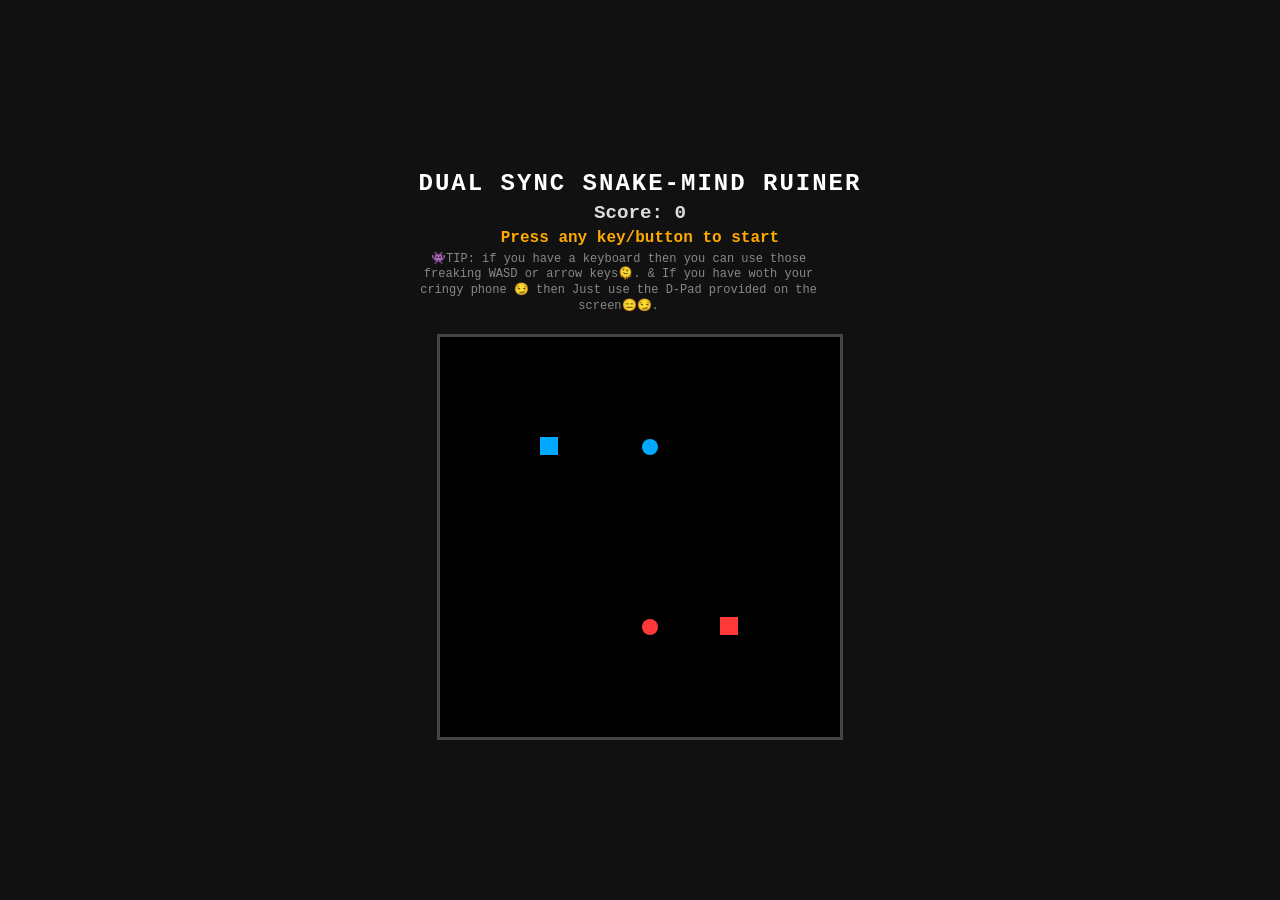
==== index.html @ 832f0052 "Update index.html" ====
<!DOCTYPE html>
<html>
    <head>
        <meta charset="utf-8">
        <meta name="viewport"
        content="width=device-width, initial-scale=1.0, maximum-scale=1.0, user-scalable=no">
        <title>Crazy-Snake-Control</title>
        <link rel="stylesheet" href="snake.css">
    </head>
    <body>
        <div class="header-panel">
            <h1>DUAL SYNC SNAKE-MIND RUINER</h1>
            <div id="score-board">Score: <span id="score">0</span></div>
            <div id="status">Press any key/button to start</div>
            <div id="weirdo-msg">
                👾TIP: if you have a keyboard then you can use those freaking WASD or arrow keys🫠.
                & If you have woth your cringy phone 😏 then Just use the D-Pad provided on the screen😑😏.
            </div>
        </div>
        <div id= "game-container">
            <canvas id="gameCanvas" width="400" height="400"></canvas>
            <div id="game-over-screen" class ="hidden">
            <div id="game-over-screen">GAME OVER (LOL 😆)</div>
            <div id="death-reason" class="reason-text">You crashed!🫠</div>
            <button id="retry-btn">RETRY</button>
        </div>
        </div>
        <div id="d-pad">
            <div id="btn-up" class="d-btn">🔼</div>
            <div id="btn-right" class="d-btn">◀️</div>
            <div id="btn-left" class="d-btn">▶️</div>
            <div id="btn-down" class="d-btn">🔽</div>
        </div>
        <script src="snake-game.js"></script>
    </body>
</html>
---- snake.css ----
body{
    background-color: #111;
    color: #ddd;
    font-family:"Courier New", 'Courier New', Courier, monospace;
    margin: 0;
    padding: 0;
    display:flex;
    flex-direction: column;
    align-items: center;
    justify-content: center;
    min-height: 100vh;
    touch-action: none;
}

h1{
    font-size: 1.5rem;
    margin: 10px 0 5px 0;
    color: #fff;
    letter-spacing: 2px;
}

.header-panel{
    text-align: center;
    margin-bottom: 10px;
    max-width: 90vw;
}

#score-board{
    font-size: 1.2rem;
    font-weight: bold;
}

#status{
    color:#ffaa00;
    font-size: 1rem;
    margin-top: 5px;
    font-weight: bold;
}

#weirdo-msg{
    font-size:0.75rem;
    color: #888;
    margin-top: 5px;
    margin-bottom: 10px;
    max-width: 400px;
    line-height: 1.3;
}

#game-container{
    position: relative;
    display: flex;
    justify-content: center;
}

canvas{
    background-color: #000;
    border: 3px solid #444;
    background-image: linear-gradient(#222 1px, transparent 1px), linear-gradient(90deg, #222 1px, transparent 1px);
    background-size: 20px 20px;
    image-rendering: pixelated ;
    display: block;
}


#game-over-screen{
    position:absolute;
    top:0; 
    left:0; 
    width:100%; 
    height: 100%; 
    background-color: rgba(0, 0, 0, 0.85);
    display: flex;
    flex-direction: column;
    align-items: center;
    justify-content: center;
    z-index: 10;
}

#game-over-text{
    color: #ff3333; 
    font-size: 2rem;
    font-weight: bold; 
    margin-bottom: 10px;
}


 .reason-text{
    color: #aaa; 
    font-size: 0.9rem; 
    margin-bottom: 20px;
    text-align: center;
    padding: 0 10px;
 }

 #retry-btn{
    background-color: #444;
    color:white;
    border: 2px solid #666;
    padding: 10px 20px;
    font-family: inherit;
    font-size: 1.2rem;
    cursor: pointer;
    border-radius: 5px;
 }

 #retry-btn:active{
    background-color: #666;
 }


#d-pad{
    display: grid;
    grid-template-columns: repeat(3,60px);
    grid-template-rows: repeat(3,60px);
    gap: 10px;
    margin-top: 20px;
}

.d-btn{
    background-color: #222;
    color: #888;
    border: 2px solid #444;
    border-radius: 8px;
    font-size: 1.5rem;
    display: flex;
    align-items: center;
    justify-content: center;
    user-select: none;
    cursor: pointer;
}

.d-btn:active{
    background-color: #444;
    color: #fff;
}

#btn-up{
    grid-column: 2;
    grid-row: 1;
}

#btn-right{
    grid-column: 1;
    grid-row: 2;
}

#btn-left{
    grid-column: 3;
    grid-row: 2;
}

#btn-down{
    grid-column: 2;
    grid-row: 3;
}

@media(min-width: 768px){
    #d-pad{display: none;}
}

.hidden{
    display:none !important;
}
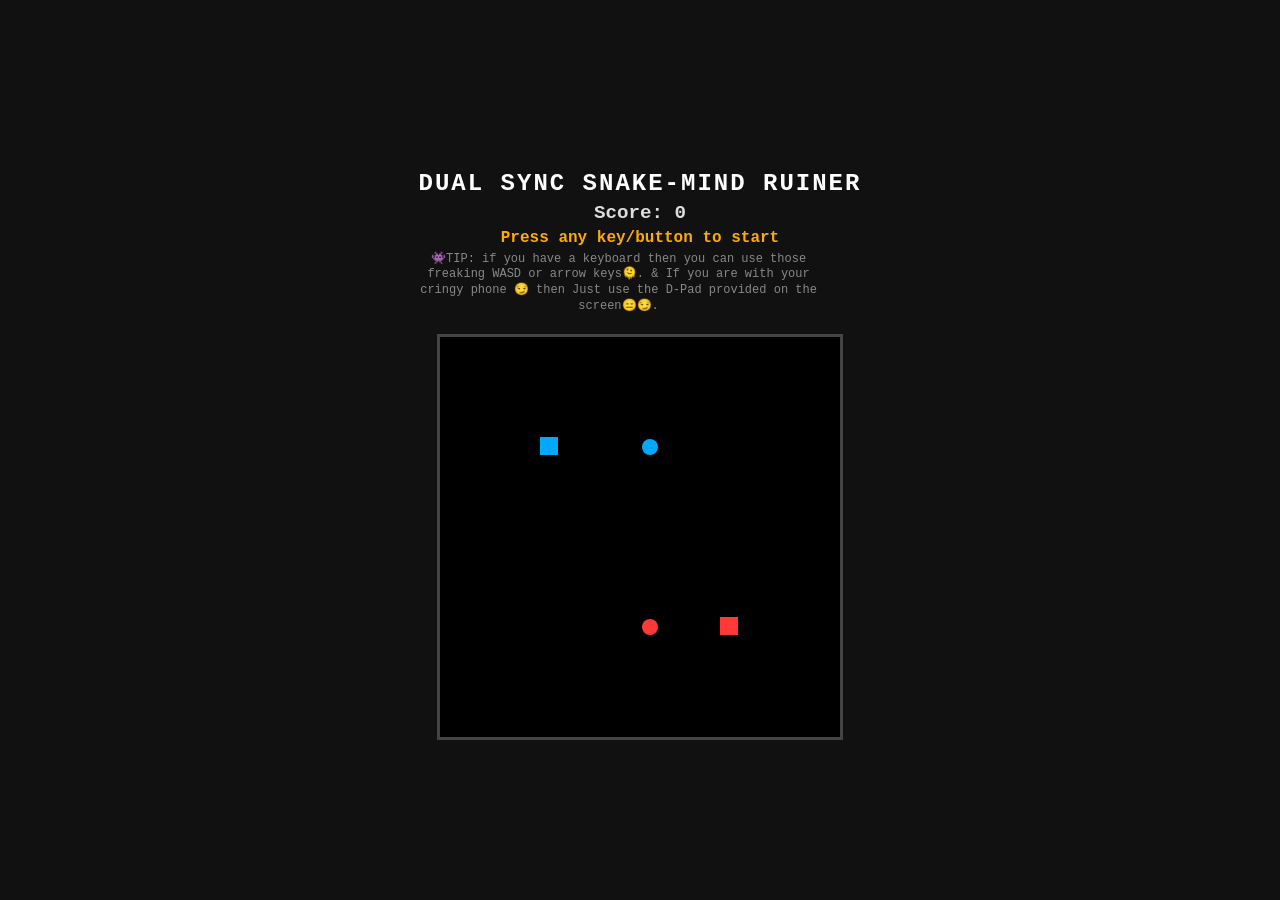
==== commit 0ca7dbdf: "Update index.html" ====
--- a/index.html
+++ b/index.html
@@ -14,7 +14,7 @@
             <div id="status">Press any key/button to start</div>
             <div id="weirdo-msg">
                 👾TIP: if you have a keyboard then you can use those freaking WASD or arrow keys🫠.
-                & If you have woth your cringy phone 😏 then Just use the D-Pad provided on the screen😑😏.
+                & If you are with your cringy phone 😏 then Just use the D-Pad provided on the screen😑😏.
             </div>
         </div>
         <div id= "game-container">
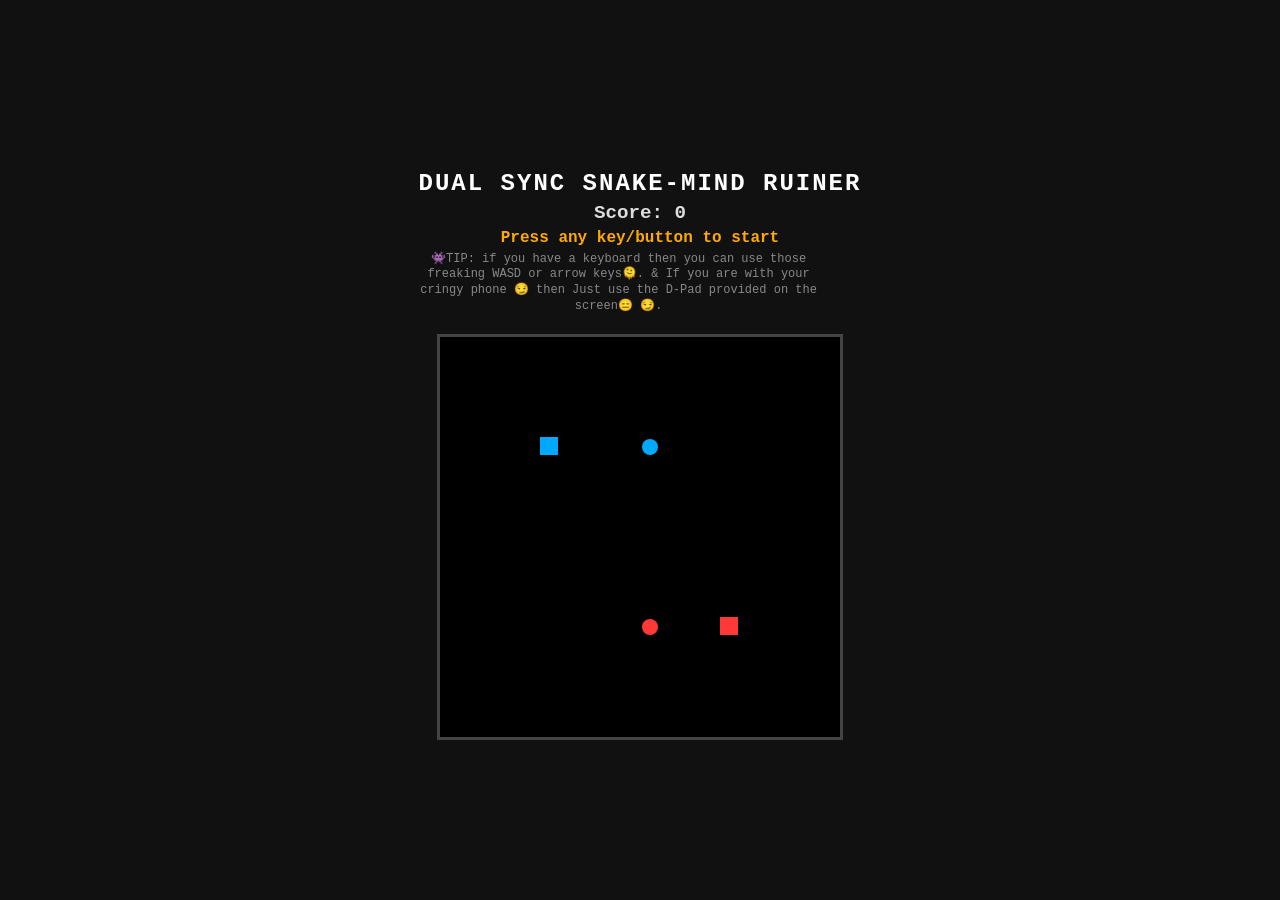
==== commit 5da3ccc6: "Update index.html" ====
--- a/index.html
+++ b/index.html
@@ -14,7 +14,8 @@
             <div id="status">Press any key/button to start</div>
             <div id="weirdo-msg">
                 👾TIP: if you have a keyboard then you can use those freaking WASD or arrow keys🫠.
-                & If you are with your cringy phone 😏 then Just use the D-Pad provided on the screen😑😏.
+                & If you are with your cringy phone 😏 then Just use the D-Pad provided on the screen😑
+                😏.
             </div>
         </div>
         <div id= "game-container">
--- a/snake.css
+++ b/snake.css
@@ -1,7 +1,7 @@
 body{
     background-color: #111;
     color: #ddd;
-    font-family:"Courier New", 'Courier New', Courier, monospace;
+    font-family:"Courier New", Courier, monospace;
     margin: 0;
     padding: 0;
     display:flex;
@@ -77,7 +77,7 @@
 }
 
 #game-over-text{
-    color: #ff3333; 
+    color: white; 
     font-size: 2rem;
     font-weight: bold; 
     margin-bottom: 10px;
@@ -85,7 +85,7 @@
 
 
  .reason-text{
-    color: #aaa; 
+    color: red; 
     font-size: 0.9rem; 
     margin-bottom: 20px;
     text-align: center;
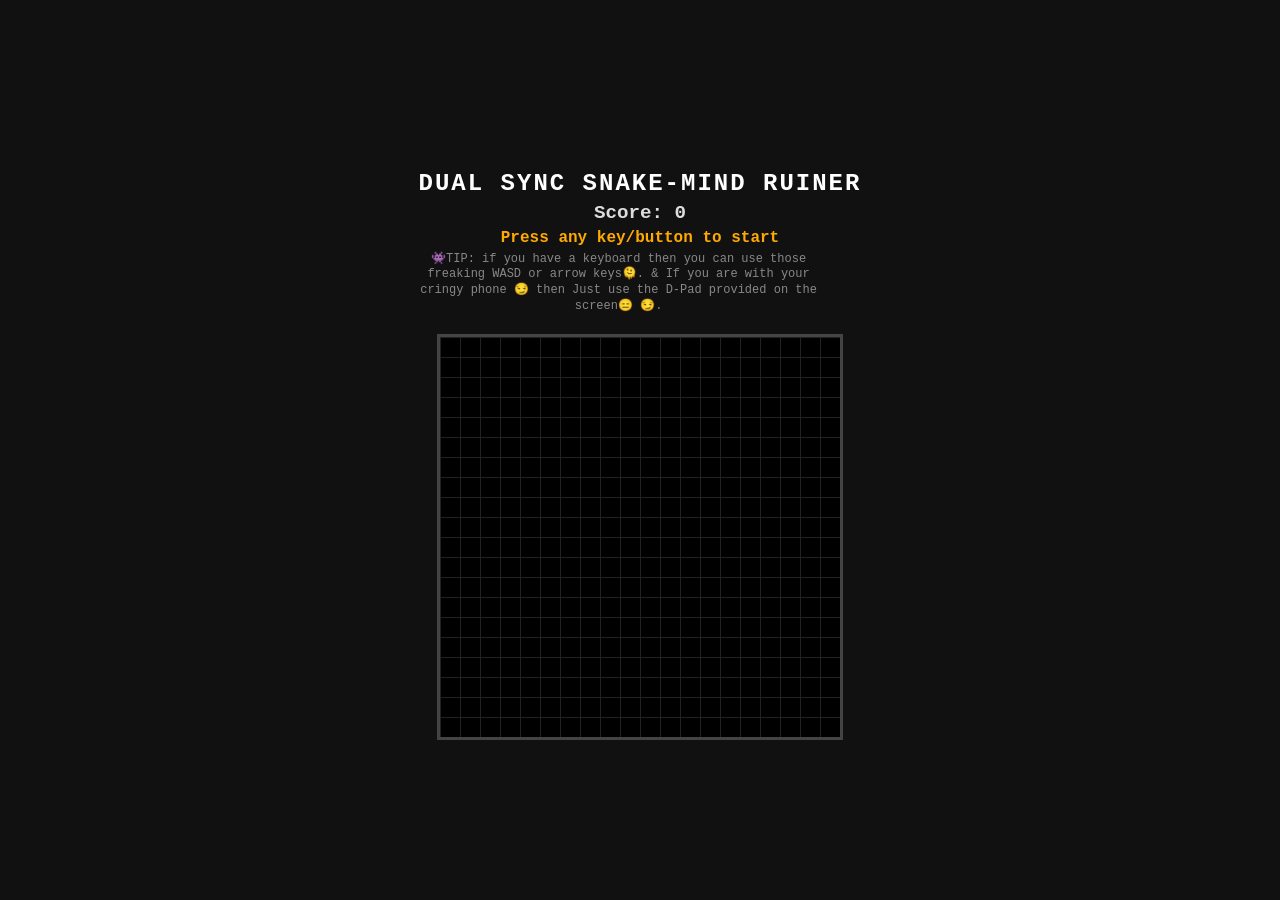
==== commit b59190eb: "aah one more fix 🫠🤧" ====
--- a/index.html
+++ b/index.html
@@ -21,18 +21,18 @@
         <div id= "game-container">
             <canvas id="gameCanvas" width="400" height="400"></canvas>
             <div id="game-over-screen" class ="hidden">
-            <div id="game-over-screen">GAME OVER (LOL 😆)</div>
+            <div id="game-over-text">GAME OVER (LOL 😆)</div>
             <div id="death-reason" class="reason-text">You crashed!🫠</div>
             <button id="retry-btn">RETRY</button>
         </div>
         </div>
         <div id="d-pad">
             <div id="btn-up" class="d-btn">🔼</div>
-            <div id="btn-right" class="d-btn">◀️</div>
-            <div id="btn-left" class="d-btn">▶️</div>
+            <div id="btn-left" class="d-btn">◀️</div>
+            <div id="btn-right" class="d-btn">▶️</div>
             <div id="btn-down" class="d-btn">🔽</div>
         </div>
-        <script src="snake-game.js"></script>
+        <script src="/snake-game.js"></script>
     </body>
 </html>
 
--- a/snake.css
+++ b/snake.css
@@ -1,6 +1,6 @@
 body{
-    background-color: #111;
-    color: #ddd;
+    background-color:#111;
+    color:#ddd;
     font-family:"Courier New", Courier, monospace;
     margin: 0;
     padding: 0;
@@ -15,7 +15,7 @@
 h1{
     font-size: 1.5rem;
     margin: 10px 0 5px 0;
-    color: #fff;
+    color:#fff;
     letter-spacing: 2px;
 }
 
@@ -39,7 +39,7 @@
 
 #weirdo-msg{
     font-size:0.75rem;
-    color: #888;
+    color:#888;
     margin-top: 5px;
     margin-bottom: 10px;
     max-width: 400px;
@@ -53,7 +53,7 @@
 }
 
 canvas{
-    background-color: #000;
+    background-color:#000;
     border: 3px solid #444;
     background-image: linear-gradient(#222 1px, transparent 1px), linear-gradient(90deg, #222 1px, transparent 1px);
     background-size: 20px 20px;
@@ -85,7 +85,7 @@
 
 
  .reason-text{
-    color: red; 
+    color:#ff0800; 
     font-size: 0.9rem; 
     margin-bottom: 20px;
     text-align: center;
@@ -93,7 +93,7 @@
  }
 
  #retry-btn{
-    background-color: #444;
+    background-color:#444;
     color:white;
     border: 2px solid #666;
     padding: 10px 20px;
@@ -104,7 +104,7 @@
  }
 
  #retry-btn:active{
-    background-color: #666;
+    background-color:#666;
  }
 
 
@@ -117,8 +117,8 @@
 }
 
 .d-btn{
-    background-color: #222;
-    color: #888;
+    background-color:#222;
+    color:#888;
     border: 2px solid #444;
     border-radius: 8px;
     font-size: 1.5rem;
@@ -130,8 +130,8 @@
 }
 
 .d-btn:active{
-    background-color: #444;
-    color: #fff;
+    background-color:#444;
+    color:#fff;
 }
 
 #btn-up{
@@ -140,12 +140,12 @@
 }
 
 #btn-right{
-    grid-column: 1;
+    grid-column: 3;
     grid-row: 2;
 }
 
 #btn-left{
-    grid-column: 3;
+    grid-column: 1;
     grid-row: 2;
 }
 
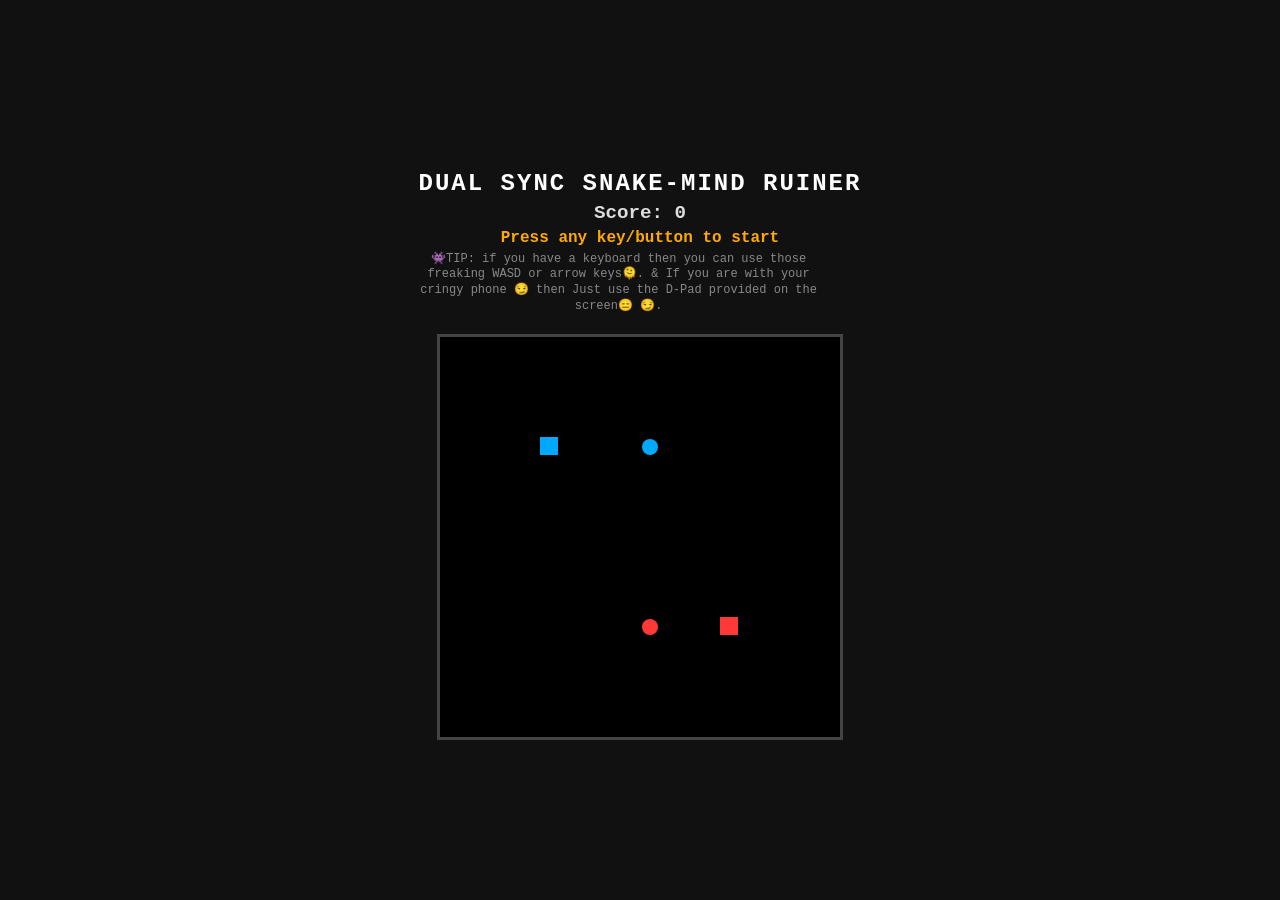
==== commit ade36963: "ok so I guess found the fibal mess!😔" ====
--- a/index.html
+++ b/index.html
@@ -32,7 +32,7 @@
             <div id="btn-right" class="d-btn">▶️</div>
             <div id="btn-down" class="d-btn">🔽</div>
         </div>
-        <script src="/snake-game.js"></script>
+        <script src="snake-game.js"></script>
     </body>
 </html>
 
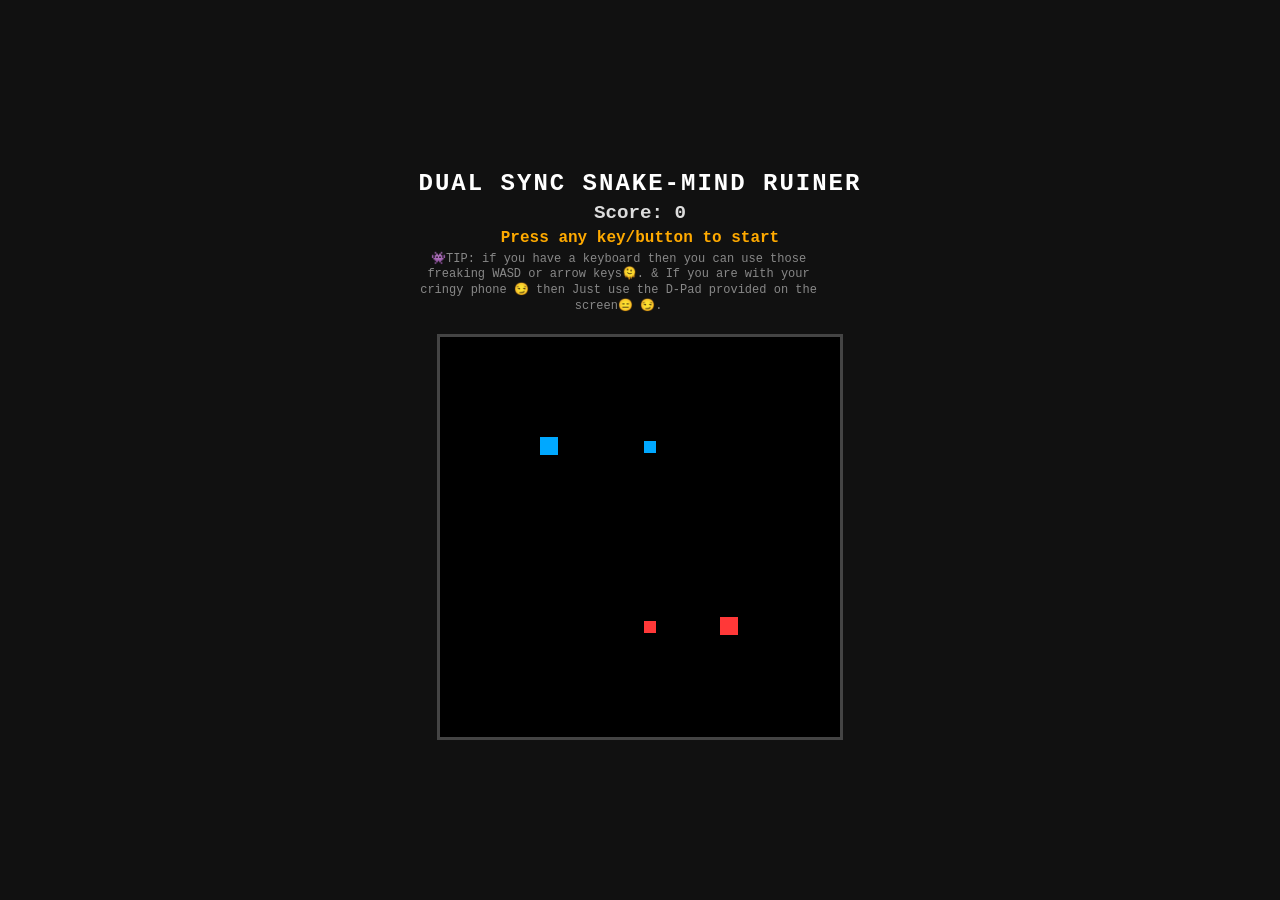
==== commit 8c349c6a: "Hope so final update" ====
--- a/index.html
+++ b/index.html
@@ -32,7 +32,7 @@
             <div id="btn-right" class="d-btn">▶️</div>
             <div id="btn-down" class="d-btn">🔽</div>
         </div>
-        <script src="snake-game.js"></script>
+        <script src="snake-game.js?v=999"></script>
     </body>
 </html>
 
